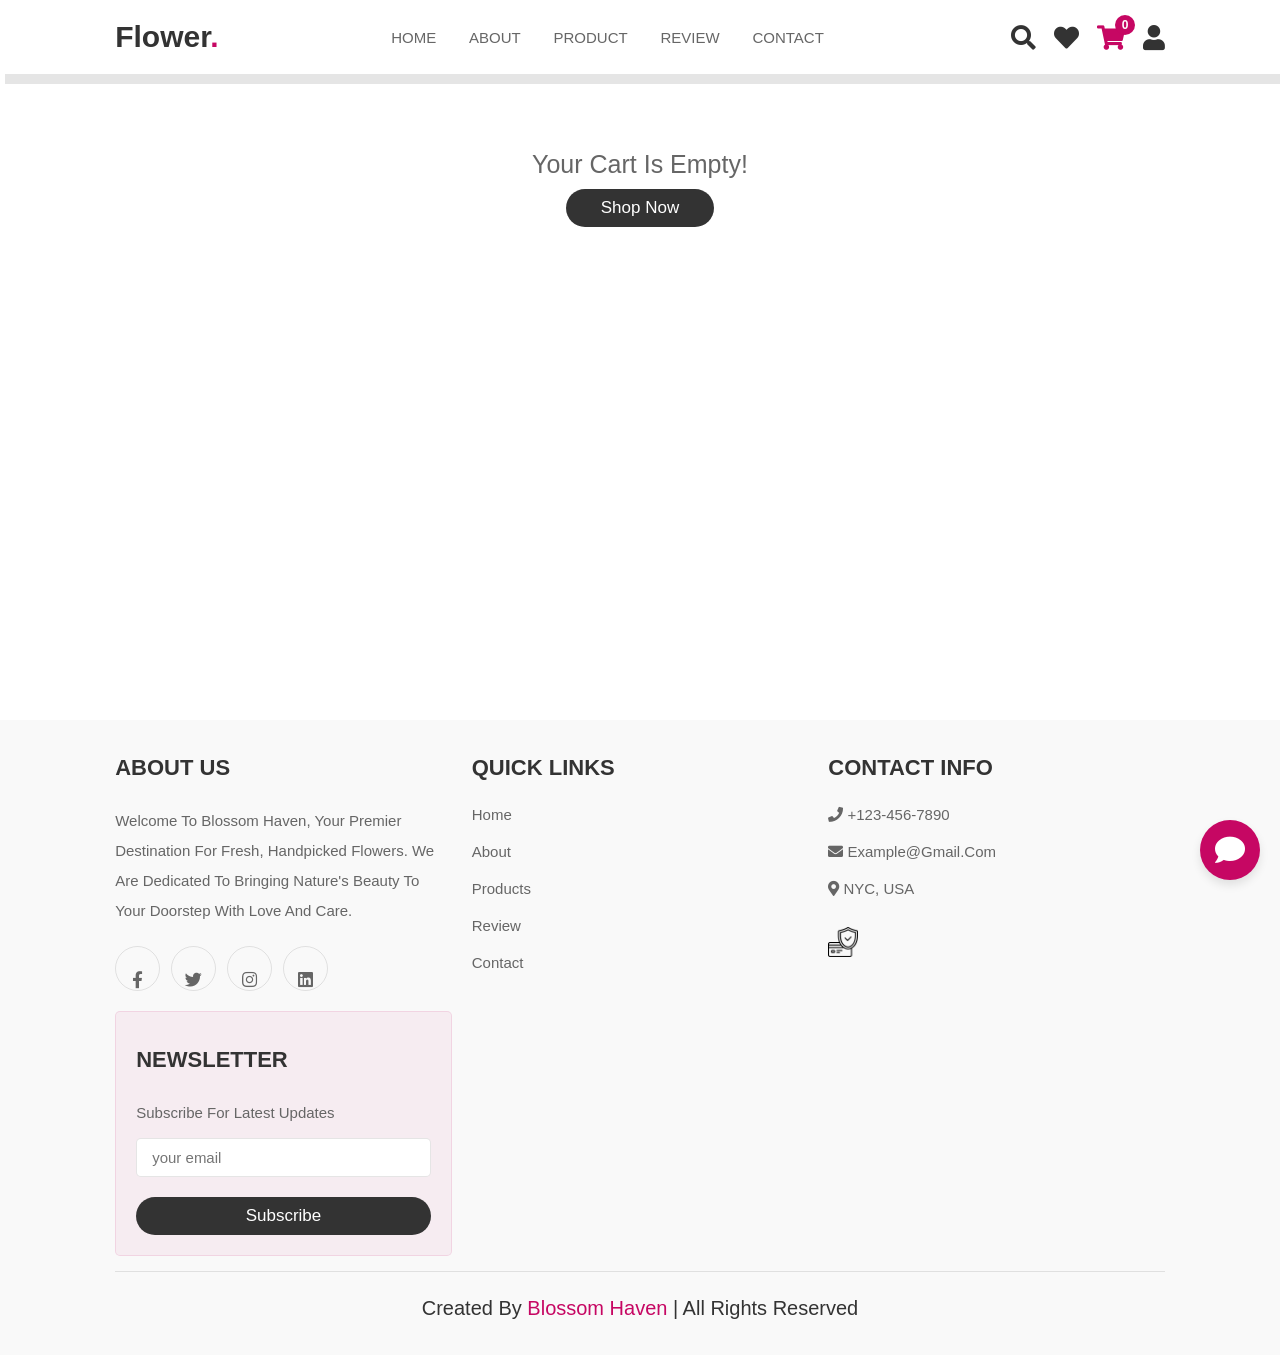
==== cart.html @ 8d01a3ae "new updates" ====
<!DOCTYPE html>
<html lang="en">
<head>
    <meta charset="UTF-8">
    <meta name="viewport" content="width=device-width, initial-scale=1.0">
    <title>Your Cart - Flower Shop</title>
    <link rel="stylesheet" href="https://cdnjs.cloudflare.com/ajax/libs/font-awesome/5.15.3/css/all.min.css">
    <link rel="stylesheet" href="style.css">
</head>
<body>
    <header>
        <input type="checkbox" name="" id="toggler">
        <label for="toggler" class="fas fa-bars"></label>
        <a href="index.html" class="logo">flower<span>.</span></a>
        <nav class="navbar">
            <a href="index.html#home">HOME</a>
            <a href="index.html#about">ABOUT</a>
            <a href="products.html">PRODUCT</a>
            <a href="index.html#review">REVIEW</a>
            <a href="index.html#contact">CONTACT</a>
        </nav>
        <form action="" class="search-form">
            <input type="search" id="search-box" placeholder="search here...">
            <label for="search-box" class="fas fa-search"></label>
        </form>
        <div class="icons">
            <div class="fas fa-search" id="search-btn"></div>
            <a href="#" class="fas fa-heart" id="wishlist-btn"></a>
            <a href="cart.html" class="fas fa-shopping-cart active" id="cart-btn">
                <span id="cart-count">0</span>
            </a>
            <a href="#" class="fas fa-user" id="user-btn"></a>
        </div>
    </header>

    <section class="cart-container" style="padding-top: 10rem;">
        <h1 class="heading">Your <span>Shopping Cart</span></h1>
        
        <table class="cart-table">
            <thead>
                <tr>
                    <th>Image</th>
                    <th>Product</th>
                    <th>Price</th>
                    <th>Quantity</th>
                    <th>Subtotal</th>
                    <th>Action</th>
                </tr>
            </thead>
            <tbody>
                <!-- Items will be rendered by JS -->
            </tbody>
        </table>

        <div class="cart-total">
            <h3>Total: $<span id="cart-total-amount">0.00</span></h3>
        </div>

        <div class="cart-btns">
            <a href="products.html" class="btn" style="background: #333;">Continue Shopping</a>
            <a href="#" class="btn" id="checkout-btn">Checkout</a>
        </div>
    </section>

    <section class="footer">
        <div class="box-container">
            <div class="box">
                <h3>about us</h3>
                <p>Welcome to Blossom Haven, your premier destination for fresh, handpicked flowers. We are dedicated to bringing nature's beauty to your doorstep with love and care.</p>
                <div class="share">
                    <a href="#" class="fab fa-facebook-f"></a>
                    <a href="#" class="fab fa-twitter"></a>
                    <a href="#" class="fab fa-instagram"></a>
                    <a href="#" class="fab fa-linkedin"></a>
                </div>
            </div>
            <div class="box">
                <h3>quick links</h3>
                <a href="index.html#home">home</a>
                <a href="index.html#about">about</a>
                <a href="products.html">products</a>
                <a href="index.html#review">review</a>
                <a href="index.html#contact">contact</a>
            </div>
            <div class="box">
                <h3>contact info</h3>
                <a href="#"> <i class="fas fa-phone"></i> +123-456-7890 </a>
                <a href="#"> <i class="fas fa-envelope"></i> example@gmail.com </a>
                <a href="#"> <i class="fas fa-map-marker-alt"></i> NYC, USA </a>
                <img src="images/secure-payment_18229334.png" class="payment" alt="" style="height: 3rem; margin-top: 2rem;">
            </div>
            <div class="box newsletter-box">
                <h3>newsletter</h3>
                <p>subscribe for latest updates</p>
                <form action="">
                    <input type="email" placeholder="your email" class="email">
                    <input type="submit" value="subscribe" class="btn">
                </form>
            </div>
        </div>
        <div class="credit"> created by <span> blossom haven </span> | all rights reserved </div>
    </section>

    <!-- login modal -->
    <div class="login-form-container" id="login-modal" style="position: fixed; top: -110%; left: 0; height: 100%; width: 100%; z-index: 10000; background: rgba(0,0,0,.8); display: flex; align-items: center; justify-content: center; transition: .4s linear;">
        <div id="close-login-btn" class="fas fa-times" style="position: absolute; top: 2rem; right: 3rem; font-size: 4rem; color: #fff; cursor: pointer;"></div>
        <form action="" style="width: 40rem; background: #fff; border-radius: .5rem; padding: 2rem;">
            <h3 style="font-size: 2.5rem; text-transform: uppercase; color: #333; text-align: center; padding-bottom: 1rem;">login</h3>
            <span style="font-size: 1.5rem;">email</span>
            <input type="email" name="" class="box" placeholder="enter your email" id="" style="width: 100%; margin: .7rem 0; font-size: 1.6rem; border: .1rem solid rgba(0,0,0,.1); border-radius: .5rem; padding: 1rem; text-transform: none;">
            <span style="font-size: 1.5rem;">password</span>
            <input type="password" name="" class="box" placeholder="enter your password" id="" style="width: 100%; margin: .7rem 0; font-size: 1.6rem; border: .1rem solid rgba(0,0,0,.1); border-radius: .5rem; padding: 1rem; text-transform: none;">
            <div class="checkbox" style="display: flex; align-items: center; gap: .5rem; padding: .5rem 0;">
                <input type="checkbox" name="" id="remember-me">
                <label for="remember-me" style="font-size: 1.5rem; color: #666;">remember me</label>
            </div>
            <input type="submit" value="login now" class="btn" style="width: 100%; margin: .7rem 0;">
            <p style="padding-top: .8rem; font-size: 1.5rem; color: #666;">forget password? <a href="#" style="color: #c60763;">click here</a></p>
            <p style="padding-top: .8rem; font-size: 1.5rem; color: #666;">don't have an account? <a href="#" style="color: #c60763;">create one</a></p>
        </form>
    </div>

    <!-- chat widget -->
    <div id="chat-btn" class="fas fa-comment" style="position: fixed; bottom: 2rem; right: 2rem; height: 6rem; width: 6rem; line-height: 6rem; border-radius: 50%; background: #c60763; color: #fff; font-size: 3rem; text-align: center; cursor: pointer; z-index: 1000; box-shadow: 0 .5rem 1rem rgba(0,0,0,.1);"></div>


    <script src="script.js"></script>
    <script>
        document.getElementById('checkout-btn').onclick = (e) => {
            e.preventDefault();
            alert('Thank you for your order! This is a demo checkout.');
            localStorage.removeItem('flower_cart');
            window.location.href = 'index.html';
        };
    </script>
</body>
</html>
---- style.css ----
:root {
    background-color: #fff;
}

* {
    margin: 0;
    padding: 0;
    box-sizing: border-box;
    font-family: Verdana, Geneva, Tahoma, sans-serif;
    outline: none;
    border: none;
    text-decoration: none;
    text-transform: capitalize;
    transition: 0.3s linear;
}

html {
    font-size: 62.5%;
    scroll-behavior: smooth;
    scroll-padding-top: 6rem;
    overflow-x: hidden;
}

section {
    padding: 2rem 9%;
}

.btn {
    display: inline-block;
    margin-top: 1rem;
    border-radius: 5rem;
    background: #333;
    color: #fff;
    padding: .9rem 3.5rem;
    cursor: pointer;
    font-size: 1.7rem;
}

.btn:hover {
    background: #c60763;
}

.heading {
    text-align: center;
    font-size: 4rem;
    color: #333;
    padding: 1rem;
    margin: 2rem 0;
    background: rgba(255, 51, 153, 0.05);
}

.heading span {
    color: #c60763;
}

/* Header */
header {
    position: fixed;
    top: 0;
    left: 0;
    right: 0;
    background: #fff;
    padding: 2rem 9%;
    display: flex;
    align-items: center;
    justify-content: space-between;
    z-index: 1000;
    box-shadow: 0.5rem 1rem rgba(0, 0, 0, 0.1);
}

header .logo {
    font-size: 3rem;
    color: #333;
    font-weight: bold;
}

header .logo span {
    color: #c60763;
}

header .navbar a {
    font-size: 1.5rem;
    padding: 0 1.5rem;
    color: #666;
}

header .navbar a:hover,
header .navbar a.active {
    color: #c60763;
}

header .search-form {
    position: absolute;
    top: 110%;
    right: -110%;
    width: 50rem;
    height: 5rem;
    background: #fff;
    border-radius: .5rem;
    overflow: hidden;
    display: flex;
    align-items: center;
    box-shadow: 0.5rem 1.5rem rgba(0, 0, 0, 0.1);
}

header .search-form.active {
    right: 2rem;
    transition: .4s linear;
}

header .search-form input {
    height: 100%;
    width: 100%;
    padding: 1rem 2rem;
    font-size: 1.6rem;
    color: #333;
    text-transform: none;
}

header .search-form label {
    font-size: 2.22rem;
    padding-right: 1.5rem;
    color: #333;
    cursor: pointer;
}

header .search-form label:hover {
    color: #c60763;
}

header .icons div,
header .icons a {
    font-size: 2.5rem;
    color: #333;
    margin-left: 1.5rem;
    cursor: pointer;
}

header .icons div:hover,
header .icons a:hover,
header .icons a.active {
    color: #c60763;
}

header .icons .fa-shopping-cart {
    position: relative;
}

header .icons #cart-count {
    position: absolute;
    top: -1rem;
    right: -1rem;
    height: 2rem;
    width: 2rem;
    line-height: 2rem;
    text-align: center;
    background: #c60763;
    color: #fff;
    border-radius: 50%;
    font-size: 1.2rem;
}

.fas.fa-heart.active {
    color: #c60763 !important;
}

.products .box-container .box .image .icons a.fas.fa-heart.active {
    background: #fff;
    color: #c60763;
}

header #toggler {
    display: none;
}

header .fa-bars {
    font-size: 3rem;
    color: #333;
    padding: 0.5rem 1.5rem;
    cursor: pointer;
    border: 0.1rem solid rgba(0, 0, 0, 0.3);
    border-radius: 0.5rem;
    display: none;
}

/* Home Section */
.home {
    display: flex;
    align-items: center;
    min-height: 100vh;
    background: url(images/7.jpg) no-repeat center;
    background-size: cover;
}

.home .content {
    max-width: 50rem;
}

.home .content h3 {
    font-size: 6rem;
    color: #333;
}

.home .content span {
    font-size: 3rem;
    color: #af2c6b;
    padding: 1rem 0;
    line-height: 1.5;
}

.home .content p {
    font-size: 1.5rem;
    color: #0c0e29;
    padding: 1rem 0;
    line-height: 1.5;
}

/* About Section */
.about .row {
    display: flex;
    align-items: center;
    gap: 2rem;
    flex-wrap: wrap;
    padding: 2rem 0;
    padding-bottom: 3rem;
}

.about .row .video-contain {
    flex: 1 1 40rem;
    position: relative;
}

.about .row .video-contain video {
    width: 100%;
    border: 1.5rem solid #fff;
    border-radius: 0.5rem;
    box-shadow: 0.5rem 1rem rgba(0, 0, 0, 0.1);
    height: 100%;
    object-fit: cover;
}

.about .row .video-contain h3 {
    position: absolute;
    top: 50%;
    transform: translateY(-50%);
    font-size: 3rem;
    background-color: #fff;
    width: 100%;
    padding: 1rem 2rem;
    text-align: center;
    mix-blend-mode: screen;
    font-size: 5.5rem;
}

.about .row .content {
    flex: 1 1 40rem;
}

.about .row .content h3 {
    font-size: 3rem;
    color: #333;
}

.about .row .content p {
    font-size: 1.5rem;
    color: #444;
    padding: .5rem 0;
    padding-top: 1rem;
    line-height: 1.5;
}

.icons-container {
    background: #eee;
    display: flex;
    flex-wrap: wrap;
    gap: 1.5rem;
    padding-top: 5rem;
    padding-bottom: 5rem;
}

.icons-container .icons {
    background: #fff;
    border: .1rem solid rgba(0, 0, 0, 0.1);
    padding: 2rem;
    display: flex;
    align-items: center;
    flex: 1 1 25rem;
}

.icons-container .icons img {

    height: 5rem;
    margin-right: 2rem;
}

.icons-container .icons h3 {
    color: #333;
    padding-bottom: 5rem;
    font-size: 1.5rem;
}

.icons-container .icons span {
    color: #333;
    font-size: 1.3rem;
}

/* Products Section */
.products .box-container {
    display: flex;
    flex-wrap: wrap;
    gap: 1.5rem;
    justify-content: center;
}

.review .box-container .box,
.products .box-container .box {
    animation: reveal .5s ease-out backwards;
    transition: transform .3s ease, opacity .3s ease;
}

/* Filter Controls */
.filter-controls {
    display: flex;
    justify-content: center;
    gap: 1.5rem;
    flex-wrap: wrap;
    padding: 2rem 0;
    margin-bottom: 3rem;
    background: rgba(198, 7, 99, 0.03);
    border-radius: 1rem;
}

.filter-btn {
    padding: 1rem 2.5rem;
    font-size: 1.7rem;
    color: #333;
    background: #fff;
    border: .1rem solid rgba(0, 0, 0, .1);
    border-radius: 5rem;
    cursor: pointer;
    transition: .3s;
}

.filter-btn:hover,
.filter-btn.active {
    background: #c60763;
    color: #fff;
    box-shadow: 0 .5rem 1rem rgba(198, 7, 99, 0.2);
}

.box.hide {
    display: none;
    opacity: 0;
    transform: scale(0.9);
}

.box.show {
    display: flex;
    opacity: 1;
    transform: scale(1);
}

.products .box-container .box {
    display: flex;
    flex-direction: column;
    align-items: center;
    width: 30rem;
    background: #fff;
    border-radius: 1rem;
    box-shadow: 0 0 10px rgba(0, 0, 0, 0.1);
    padding: 2rem;
    text-align: center;
    overflow: hidden;
    position: relative;
}

.products .box-container .box .discount {
    position: absolute;
    top: 1rem;
    left: 1rem;
    padding: 0.5rem 1rem;
    font-size: 1.5rem;
    color: #c60763;
    background: rgba(255, 51, 153, 0.05);
    border-radius: 1rem;
    z-index: 1;
}

.products .box-container .box .image {
    position: relative;
    text-align: center;
    width: 100%;
    height: 250px;
    display: flex;
    align-items: center;
    justify-content: center;
    overflow: hidden;
}

.products .box-container .box .image img {
    width: 100%;
    height: 100%;
    object-fit: cover;
    border-radius: 10px;
}

.products .box-container .box:hover .image img {
    transform: scale(1.1);
}

.products .box-container .box .image .icons {
    position: absolute;
    bottom: -7rem;
    left: 0;
    right: 0;
    display: flex;
}

.products .box-container .box:hover .image .icons {
    bottom: 0;
}

.products .box-container .box .image .icons a{
    height: 5rem;
    line-height: 5rem;
    font-size: 1.6rem;
    flex: 1;
    background: #c60763;
    color: #fff;
    text-align: center;
}

.products .box-container .box .image .icons .cart-btn{
    border-left: .1rem solid #fff7;
    border-right: .1rem solid #fff7;
    flex: 2;
}

.products .box-container .box .image .icons a:hover {
    background: #333;
}

/* Price & Button Section */
.products .box-container .box .content {
    padding-top: 1rem;
    width: 100%;
}

.products .box-container .box .content h3 {
    font-size: 2.5rem;
    color: #333;
    margin-bottom: 0.5rem;
}

.products .box-container .box .content .price {
    font-size: 2rem;
    color: #c60763;
    font-weight: bold;
    margin-bottom: 1rem;
}

.products .box-container .box .content .price span {
    font-size: 1.5rem;
    color: #999;
    text-decoration: line-through;
    margin-left: 0.5rem;
}

.review .box-container {
    display: flex;
    flex-wrap: wrap;
    gap: 1.5rem;
}

.review .box-container .box {
    flex: 1 1 30rem;
    box-shadow: 0.5rem 1.5rem rgba(0, 0, 0, 0.1);
    border-radius: .5rem;
    padding: 3rem 2rem;
    position: relative;
    border: .1 solid rgba(0, 0, 0, .1);
    display: flex;
    flex-direction: column;
    justify-content: space-between;
    min-height: 35rem;
}

.review .box-container .box .fa-quote-right {
    position: absolute;
    bottom: 3rem;
    right: 3rem;
    font-size: 6rem;
    color: #999;
}

.review .box-container .box .starts i {
    color: #c60763;
    font-size: 2rem;
}

.review .box-container .box p {
    color: hsl(0, 27%, 2%);
    font-size: 1.5rem;
    line-height: 1.5;
}

.review .box-container .box .user {
    display: flex;
    align-items: center;
    padding-top: 2rem;
}

.review .box-container .box .user img {
    height: 7rem;
    width: 7rem;
    border-radius: 50%;
    object-fit: cover;
    margin-right: 1.5rem;
}

.review .box-container .box .user h3 {
    font-size: 2rem;
    color: #333;
}

.review .box-container .box .user span {
    font-size: 1.5rem;
    color: #999;
}

.contact .row {
    display: flex;
    flex-wrap: wrap-reverse;
    gap: 1 1 40rem;
    align-items: stretch;
}

.contact .row form {
    flex: 1 1 40rem;
    padding: 2rem 2.5rem;
    box-shadow: 0.5rem 1.5rem rgba(0, 0, 0, 0.1);
    border: .1rem solid rgba(0, 0, 0, 0.1);
    background: #fff;
    border-radius: .5rem;

}

.contact .row .image img {
    width: 100%;
    height: 100%;
    object-fit: cover;
    border-radius: .5rem;
    box-shadow: 0.5rem 1.5rem rgba(0, 0, 0, 0.1);
}

.contact .row form .box {
    padding: 1rem;
    ;
    font-size: 1.7rem;
    color: #333;
    text-transform: none;
    border: .1rem solid rgba(0, 0, 0, 0.1);
    border-radius: .5rem;
    margin: .7rem 0;
    width: 100%;
}

.contact .row form .box:focus {
    border-color: #c60763;
}

.contact .row form textarea {
    height: 15rem;
    resize: none;
}

/* Cart Page Styles */
.cart-container {
    padding: 2rem 9%;
    min-height: 80vh;
}

.cart-table {
    width: 100%;
    border-collapse: collapse;
    margin-top: 2rem;
}

.cart-table th {
    font-size: 2rem;
    padding: 1.5rem;
    background: #c60763;
    color: #fff;
    text-align: left;
}

.cart-table td {
    font-size: 1.7rem;
    padding: 1.5rem;
    border-bottom: .1rem solid rgba(0, 0, 0, .1);
}

.cart-table img {
    height: 8rem;
    width: 8rem;
    object-fit: cover;
    border-radius: .5rem;
}

.cart-total {
    text-align: right;
    margin-top: 2rem;
    font-size: 2.5rem;
    color: #333;
}

.cart-btns {
    display: flex;
    justify-content: flex-end;
    gap: 1.5rem;
    margin-top: 2rem;
}

.empty-cart-msg {
    text-align: center;
    padding: 5rem;
    font-size: 2.5rem;
    color: #666;
}

.footer {
    background: #f9f9f9;
}

.footer .box-container {
    display: grid;
    grid-template-columns: repeat(auto-fit, minmax(25rem, 1fr));
    gap: 2rem;
}

.footer .box-container .box h3 {
    color: #333;
    font-size: 2.2rem;
    padding: 1.5rem 0;
    text-transform: uppercase;
}

.footer .box-container .box a {
    display: block;
    color: #666;
    font-size: 1.5rem;
    padding: 1rem 0;
}

.footer .box-container .box a:hover {
    color: #c60763;
    padding-left: 1rem;
}

.footer .box-container .box p {
    font-size: 1.5rem;
    color: #666;
    line-height: 2;
    padding: 1rem 0;
}

.footer .box-container .box .share {
    margin-top: 1rem;
}

.footer .box-container .box .share a {
    height: 4.5rem;
    width: 4.5rem;
    line-height: 4.5rem;
    border-radius: 50%;
    font-size: 1.7rem;
    border: .1rem solid rgba(0, 0, 0, .1);
    margin-right: .8rem;
    text-align: center;
    display: inline-block;
}

.footer .box-container .box .share a:hover {
    background: #c60763;
    color: #fff;
}

.footer .box-container .newsletter-box {
    background: rgba(198, 7, 99, 0.05);
    padding: 2rem;
    border-radius: .5rem;
    border: .1rem solid rgba(198, 7, 99, 0.1);
}

.footer .box-container .newsletter-box input[type="email"] {
    width: 100%;
    padding: 1rem 1.5rem;
    font-size: 1.5rem;
    color: #333;
    margin-bottom: 1rem;
    border: .1rem solid rgba(0, 0, 0, .1);
    border-radius: .5rem;
    text-transform: none;
}

.footer .box-container .newsletter-box .btn {
    width: 100%;
    text-align: center;
}

.footer .credit {
    text-align: center;
    padding: 1.5rem;
    margin-top: 1.5rem;
    padding-top: 2.5rem;
    font-size: 2rem;
    color: #333;
    border-top: .1rem solid rgba(0, 0, 0, 0.1);
}

.footer .credit span {
    color: #c60763;
}

























/* Responsive Design */
@media (max-width: 991px) {
    html {
        font-size: 55%;
    }

    header {
        padding: 2rem;
    }

    section {
        padding: 2rem;
    }

    .home {
        background-position: left;
    }
}

@media (max-width: 768px) {
    header .fa-bars {
        display: block;
    }

    header .navbar {
        position: absolute;
        top: 100%;
        left: 0;
        right: 0;
        background: #eee;
        border-top: 0.1rem solid rgba(0, 0, 0, 0.1);
        clip-path: polygon(0 0, 100% 0, 100% 0, 0 0);
        transition: clip-path 0.3s ease-in-out;
        visibility: hidden;
        opacity: 0;
    }

    header #toggler:checked~.navbar {
        clip-path: polygon(0 0, 100% 0, 100% 100%, 0 100%);
        visibility: visible;
        opacity: 1;
    }

    .home .content h3 {
        font-size: 5rem;
    }

    .home .content span {
        font-size: 2.5rem;
    }

    .icons-container .icons h3 {

        font-size: 2rem;
    }

    .icons-container .icons span {

        font-size: 1.7rem;
    }
}

@media (max-width: 450px) {
    html {
        font-size: 50%;
    }

    .heading {
        font-size: 3rem;
    }
/* Reveal Animations */
@keyframes reveal {
    0% { transform: translateY(3rem) scale(0.9); opacity: 0; }
    100% { transform: translateY(0) scale(1); opacity: 1; }
}

.review .box-container .box,
.products .box-container .box {
    animation: reveal .5s ease-out backwards;
}}
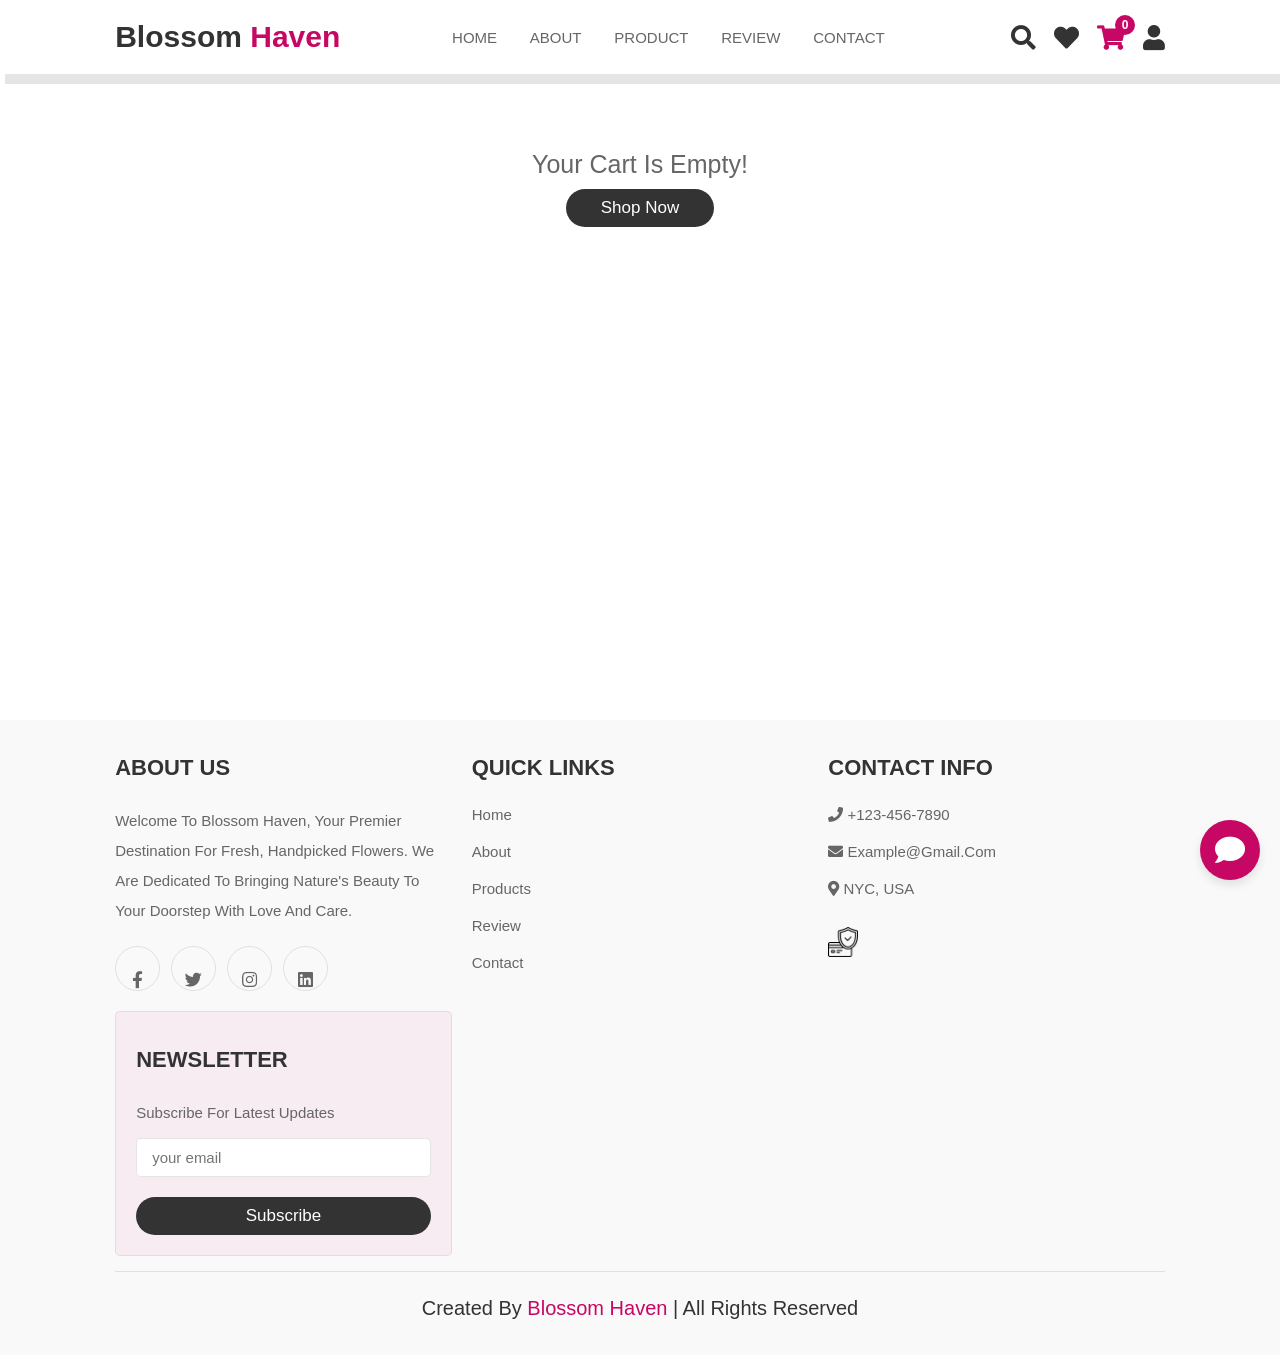
==== commit b189d2be: "change in header" ====
--- a/cart.html
+++ b/cart.html
@@ -11,7 +11,7 @@
     <header>
         <input type="checkbox" name="" id="toggler">
         <label for="toggler" class="fas fa-bars"></label>
-        <a href="index.html" class="logo">flower<span>.</span></a>
+        <a href="index.html" class="logo">Blossom <span>Haven</span></a>
         <nav class="navbar">
             <a href="index.html#home">HOME</a>
             <a href="index.html#about">ABOUT</a>
